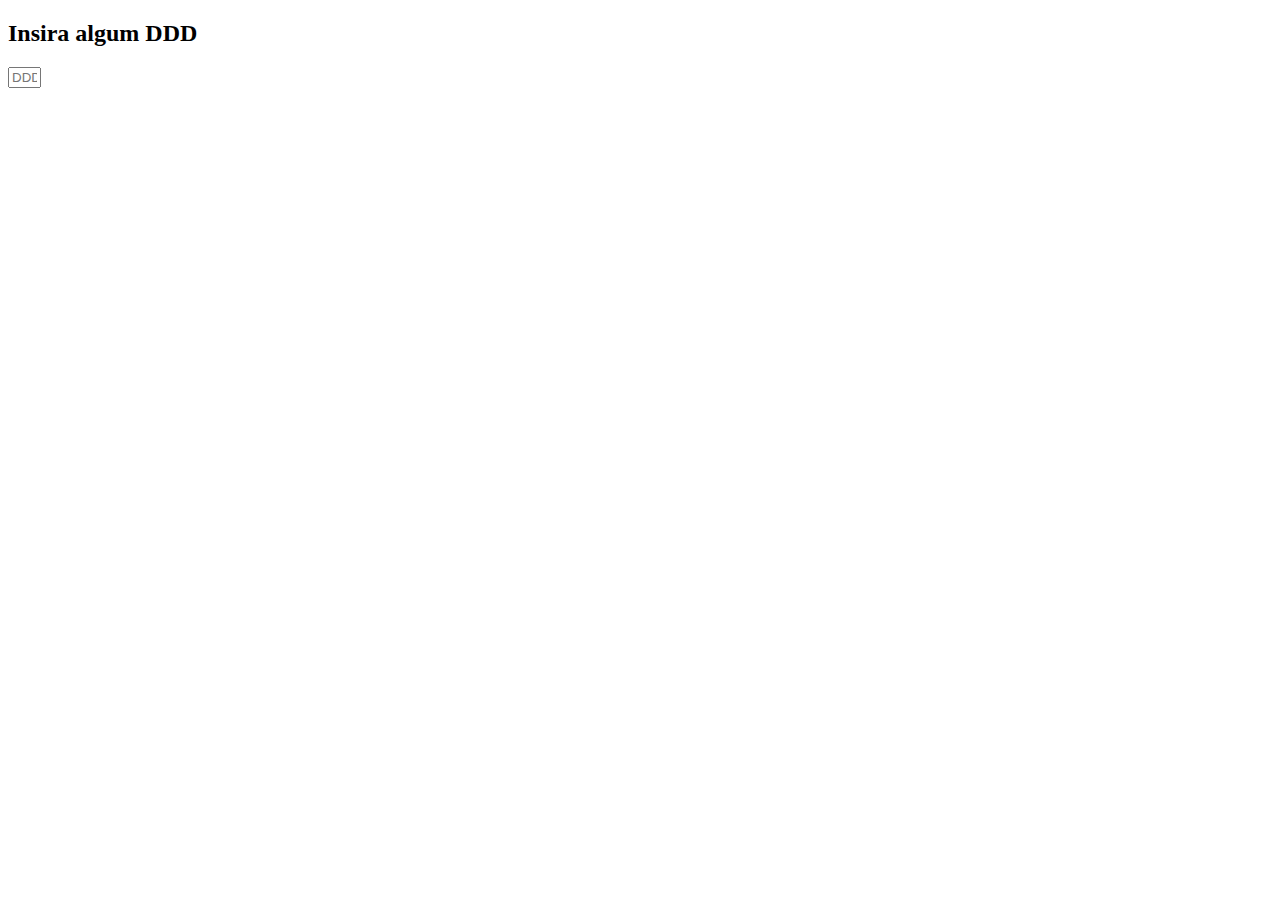
==== ddd.html @ 1959e253 "Create ddd.html" ====
<!DOCTYPE html>
<html lang="pt-br">
   <head> 
        <meta charset="utf-8"/>
	<title>cidades</title>
	</head>
  <body>
	<form action="">
		<h2>Insira algum DDD</h2>
			<input type="text" id="ddd" placeholder="DDD" size="1">
        </form>
	<ul> </ul>
	<script src="DDDcidade.js"></script>
    <br>
    <br>
  </body>
</html>
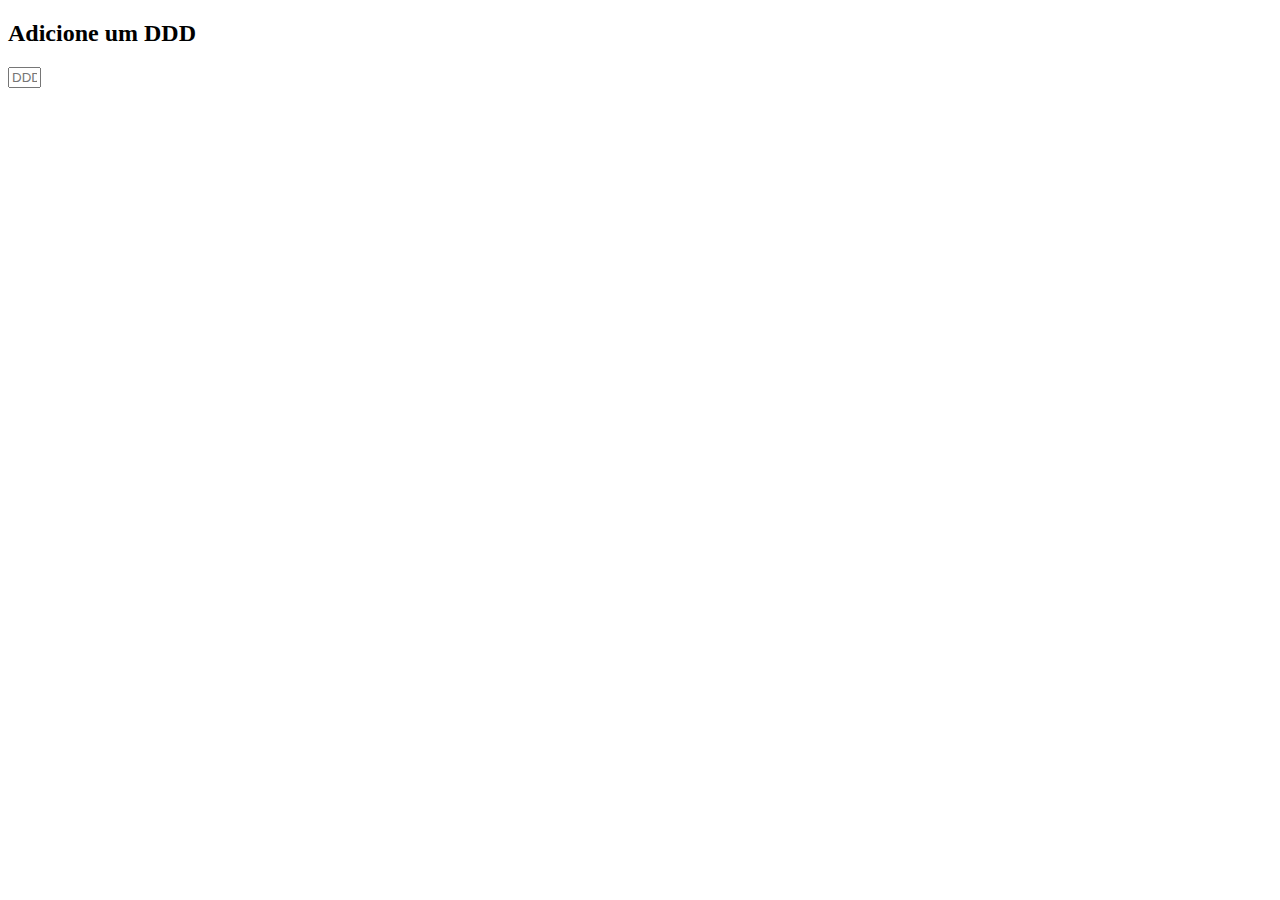
==== commit 0096e8f4: "Update ddd.html" ====
--- a/ddd.html
+++ b/ddd.html
@@ -6,7 +6,7 @@
 	</head>
   <body>
 	<form action="">
-		<h2>Insira algum DDD</h2>
+		<h2>Adicione um DDD</h2>
 			<input type="text" id="ddd" placeholder="DDD" size="1">
         </form>
 	<ul> </ul>
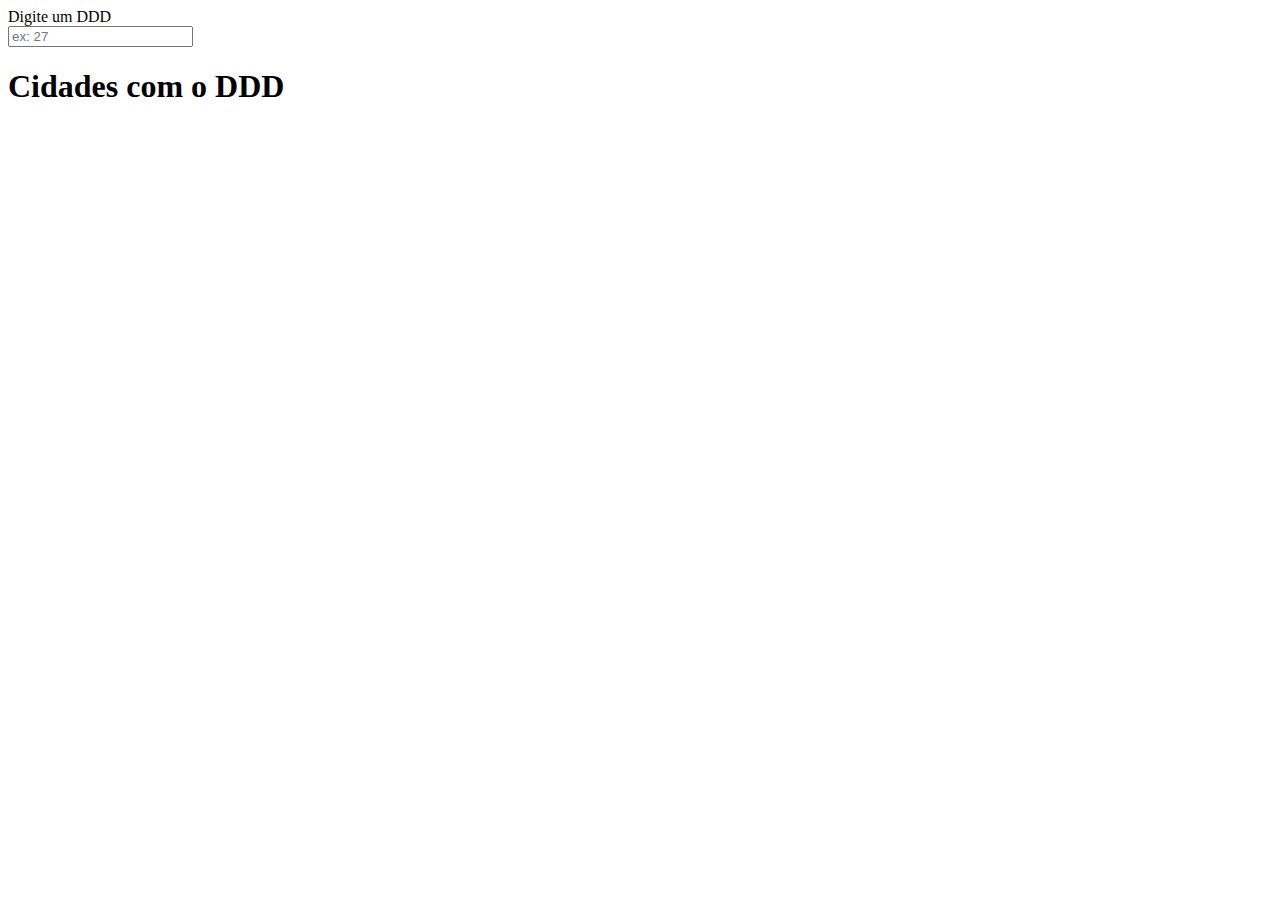
==== commit 8d635b22: "Update ddd.html" ====
--- a/ddd.html
+++ b/ddd.html
@@ -1,17 +1,21 @@
 <!DOCTYPE html>
-<html lang="pt-br">
-   <head> 
-        <meta charset="utf-8"/>
-	<title>cidades</title>
-	</head>
-  <body>
-	<form action="">
-		<h2>Adicione um DDD</h2>
-			<input type="text" id="ddd" placeholder="DDD" size="1">
-        </form>
-	<ul> </ul>
-	<script src="DDDcidade.js"></script>
-    <br>
-    <br>
-  </body>
-</html>
+ <html>
+ 
+ <head>
+    <meta charset="utf-8">
+    <meta name="viewport" content="width=device-width">
+    <title>API</title>
+ </head>
+ 
+ <body>
+    <form action="">
+       <label for="ddd">Digite um DDD</label><br>
+       <input type="text" id="ddd" placeholder="ex: 27" name="ddd">
+       <h1>Cidades com o DDD </h1>
+       <ul class="ul">
+       </ul>
+    </form>
+    <script src="script.js"></script>
+ </body>
+ 
+ </html>
